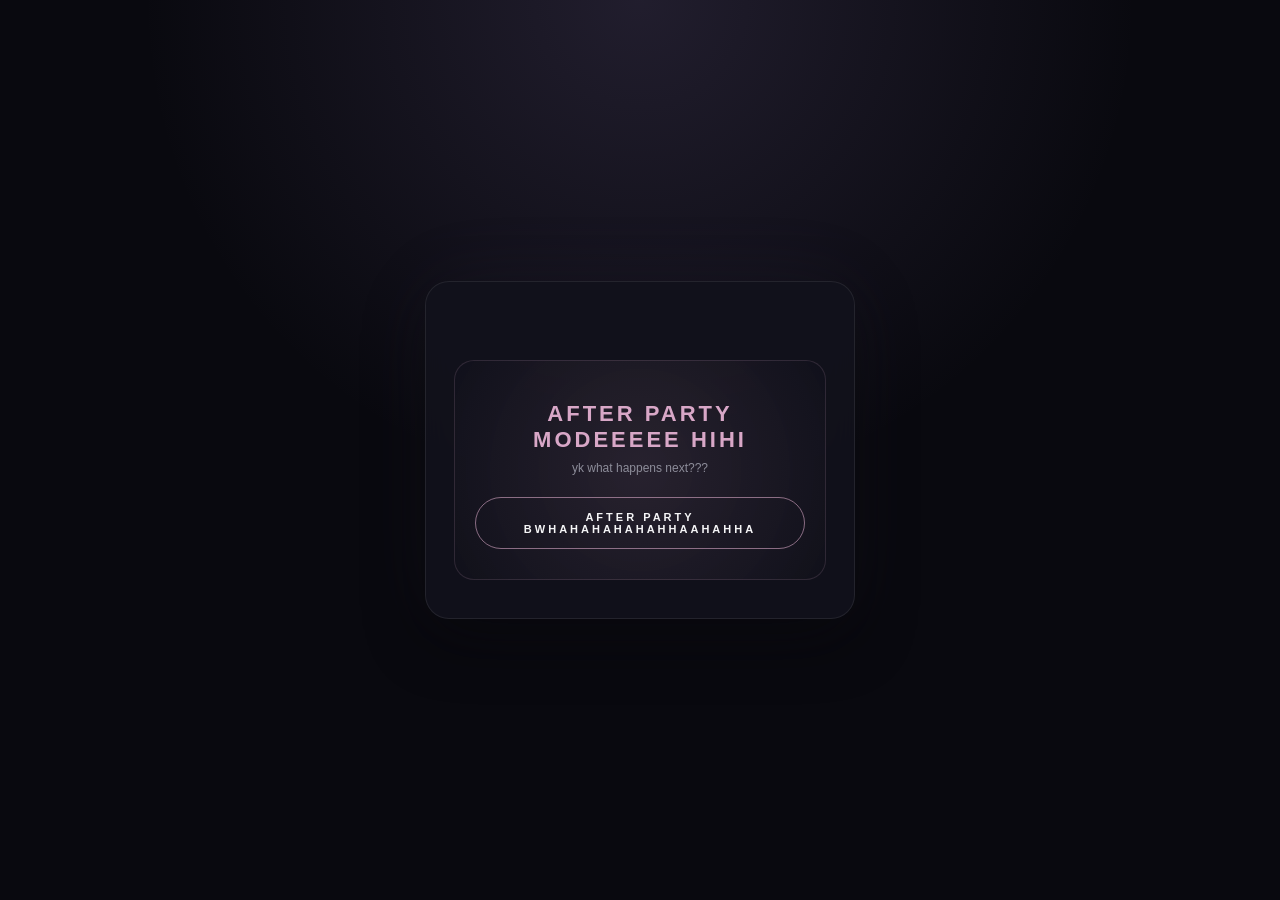
==== after-party.html @ e999d53c "Create after-party.html" ====
<!DOCTYPE html>
<html lang="en">

<head>

  <meta charset="UTF-8">

  <meta
    name="viewport"
    content="width=device-width, initial-scale=1.0"
  >

  <title> ummmm.... </title>

  <link
    rel="stylesheet"
    href="style.css"
  >

</head>


<body>

  <main class="player">

    <!-- ------------------------------
         AFTER PARTY MODE
    ------------------------------ -->

    <section
      id="afterPartySection"
      class="after-party-section"
    >

      <p class="after-party-label">
       
      </p>

      <h3>
        AFTER PARTY MODEEEEE HIHI
      </h3>

      <p class="after-party-subtitle">
        yk what happens next??? 
      </p>

      <button
        id="afterPartyButton"
        class="after-party-button"
      >
        AFTER PARTY BWHAHAHAHAHAHHAAHAHHA
      </button>


      <div
        id="capybaraContainer"
        class="capybara-container"
      >

        <div class="capybara">
          🦫
        </div>

        <p>
          you said that you're always hyped with this capybara meme
          HAHAHAHAHHAHAHAHAHA
        </p>

      </div>

    </section>

  </main>


  <script src="after-party.js"></script>

</body>

</html>
---- style.css ----
* {
  box-sizing: border-box;
  margin: 0;
  padding: 0;
}

:root {
  --background: #09090f;
  --card: #12121c;
  --white: #f5f5f7;
  --gray: #8d8d9a;
  --pink: #d8a7c7;
  --purple: #8f7ab8;
}

body {
  min-height: 100vh;

  background:
    radial-gradient(
      circle at top,
      rgba(143, 122, 184, 0.18),
      transparent 45%
    ),
    var(--background);

  color: var(--white);

  font-family: Arial, sans-serif;

  display: flex;
  align-items: center;
  justify-content: center;

  padding: 24px;

  overflow-x: hidden;
}

.player {
  width: 100%;
  max-width: 430px;

  padding: 38px 28px;

  background: rgba(18, 18, 28, 0.9);

  border: 1px solid rgba(255, 255, 255, 0.08);

  border-radius: 24px;

  box-shadow:
    0 20px 60px rgba(0, 0, 0, 0.45),
    0 0 80px rgba(143, 122, 184, 0.08);

  backdrop-filter: blur(12px);

  animation: appear 1s ease forwards;
}


/* HEADER */

.headphones {
  font-size: 48px;

  margin-bottom: 18px;

  animation: float 2.5s ease-in-out infinite;
}

.small-label {
  font-size: 10px;

  letter-spacing: 5px;

  color: var(--gray);

  margin-bottom: 10px;
}

h1 {
  font-size: clamp(36px, 10vw, 54px);

  letter-spacing: 8px;

  font-weight: 800;
}

.subtitle {
  margin-top: 6px;

  color: var(--pink);

  letter-spacing: 5px;

  font-size: 13px;
}

.divider {
  width: 70px;
  height: 1px;

  background: rgba(255, 255, 255, 0.2);

  margin: 26px auto;
}


/* CURRENT SONG */

.album {
  display: flex;

  align-items: center;

  gap: 16px;

  text-align: left;
}

.album-art {
  width: 92px;
  height: 92px;

  flex-shrink: 0;

  border-radius: 12px;

  display: flex;
  align-items: center;
  justify-content: center;

  font-size: 38px;

  background:
    linear-gradient(
      135deg,
      #24213b,
      #141420
    );

  border: 1px solid rgba(255, 255, 255, 0.1);

  box-shadow:
    0 8px 30px rgba(0, 0, 0, 0.4);

  transition:
    transform 0.4s ease,
    background 0.4s ease;
}

.album-art.active {
  transform: rotate(5deg) scale(1.05);
}

.song-info {
  min-width: 0;
}

.now-playing {
  font-size: 9px;

  letter-spacing: 3px;

  color: var(--gray);

  margin-bottom: 6px;
}

.song-info h2 {
  font-size: 17px;

  margin-bottom: 5px;
}

.song-info p:last-child {
  font-size: 12px;

  color: var(--gray);
}


/* EQUALIZER */

.equalizer {
  height: 45px;

  margin: 30px auto 18px;

  display: flex;

  align-items: center;

  justify-content: center;

  gap: 4px;
}

.equalizer span {
  width: 4px;

  height: 8px;

  border-radius: 5px;

  background: var(--pink);
}

.equalizer.playing span {
  animation:
    equalize 0.7s ease-in-out infinite alternate;
}

.equalizer span:nth-child(2) {
  animation-delay: 0.1s;
}

.equalizer span:nth-child(3) {
  animation-delay: 0.25s;
}

.equalizer span:nth-child(4) {
  animation-delay: 0.15s;
}

.equalizer span:nth-child(5) {
  animation-delay: 0.35s;
}

.equalizer span:nth-child(6) {
  animation-delay: 0.2s;
}

.equalizer span:nth-child(7) {
  animation-delay: 0.4s;
}

.equalizer span:nth-child(8) {
  animation-delay: 0.15s;
}

.equalizer span:nth-child(9) {
  animation-delay: 0.3s;
}

.equalizer span:nth-child(10) {
  animation-delay: 0.45s;
}

.equalizer span:nth-child(11) {
  animation-delay: 0.25s;
}

.equalizer span:nth-child(12) {
  animation-delay: 0.5s;
}


/* PROGRESS */

.track-info {
  display: flex;

  align-items: center;

  gap: 10px;

  color: var(--gray);

  font-size: 9px;
}

.progress {
  height: 3px;

  flex: 1;

  background: rgba(255, 255, 255, 0.1);

  border-radius: 10px;

  overflow: hidden;
}

.progress-bar {
  width: 0%;

  height: 100%;

  background: var(--pink);

  transition: width 0.2s linear;
}


/* BUTTON */

button {
  margin-top: 30px;

  padding: 13px 32px;

  border-radius: 50px;

  border: 1px solid rgba(216, 167, 199, 0.5);

  background: transparent;

  color: var(--white);

  font-size: 11px;

  font-weight: bold;

  letter-spacing: 3px;

  cursor: pointer;

  transition:
    background 0.25s ease,
    transform 0.2s ease,
    box-shadow 0.25s ease;
}

button:hover {
  background: var(--pink);

  color: #15121a;

  transform: translateY(-2px);

  box-shadow:
    0 8px 25px rgba(216, 167, 199, 0.25);
}


/* TRACKLIST */

.tracklist {
  margin-top: 38px;

  text-align: left;
}

.tracklist-header {
  display: flex;

  justify-content: space-between;

  align-items: center;

  padding-bottom: 12px;

  border-bottom:
    1px solid rgba(255, 255, 255, 0.08);

  font-size: 9px;

  letter-spacing: 3px;

  color: var(--gray);
}

.track {
  display: flex;

  align-items: center;

  gap: 14px;

  padding: 15px 8px;

  border-bottom:
    1px solid rgba(255, 255, 255, 0.05);

  cursor: pointer;

  border-radius: 10px;

  transition:
    background 0.2s ease,
    transform 0.2s ease;
}

.track:hover {
  background: rgba(255, 255, 255, 0.04);

  transform: translateX(4px);
}

.track.active {
  background:
    rgba(216, 167, 199, 0.08);
}

.track.active .track-number,
.track.active .track-play {
  color: var(--pink);
}

.track-number {
  width: 22px;

  font-size: 10px;

  color: var(--gray);
}

.track-details {
  flex: 1;

  min-width: 0;

  display: flex;

  flex-direction: column;

  gap: 4px;
}

.track-details strong {
  font-size: 13px;

  font-weight: 500;

  white-space: nowrap;

  overflow: hidden;

  text-overflow: ellipsis;
}

.track-details small {
  font-size: 10px;

  color: var(--gray);

  white-space: nowrap;

  overflow: hidden;

  text-overflow: ellipsis;
}

.track-play {
  font-size: 10px;

  color: var(--gray);

  opacity: 0;

  transition: opacity 0.2s ease;
}

.track:hover .track-play,
.track.active .track-play {
  opacity: 1;
}


/* HINT */

.hint {
  margin-top: 20px;

  color: var(--gray);

  font-size: 11px;

  line-height: 1.5;
}


/* ANIMATIONS */

@keyframes equalize {

  from {
    height: 5px;
  }

  to {
    height: 38px;
  }

}

@keyframes float {

  0%, 100% {
    transform: translateY(0);
  }

  50% {
    transform: translateY(-7px);
  }

}

@keyframes appear {

  from {
    opacity: 0;

    transform: translateY(20px);
  }

  to {
    opacity: 1;

    transform: translateY(0);
  }

}


/* MOBILE */

@media (max-width: 420px) {

  .player {
    padding: 32px 20px;
  }

  .album-art {
    width: 78px;
    height: 78px;
  }

  .song-info h2 {
    font-size: 15px;
  }


  /* MOBILE ENVELOPE */

  .envelope.open .letter-paper {
    transform:
      translateY(-105px)
      scale(1.25);
  }

  .letter-content {
    font-size: 9px;

    padding: 16px;
  }

  .letter-content h4 {
    font-size: 12px;
  }

}

/* ------------------------------
   WISH / MICROPHONE
------------------------------ */

.hidden {
  display: none;
}

.wish-area {
  margin-top: 30px;

  padding: 25px 18px;

  border-radius: 18px;

  background:
    rgba(216, 167, 199, 0.05);

  border:
    1px solid rgba(216, 167, 199, 0.15);

  animation: wishAppear 0.8s ease forwards;
}

.mic-icon {
  font-size: 42px;

  margin-bottom: 12px;

  animation: micFloat 1.8s ease-in-out infinite;
}

.wish-area h3 {
  font-size: 14px;

  letter-spacing: 4px;

  margin-bottom: 10px;

  color: var(--pink);
}

#wishText {
  color: var(--gray);

  font-size: 12px;

  line-height: 1.7;

  margin-bottom: 20px;
}

#micButton {
  margin-top: 0;

  font-size: 10px;
}

.mic-status {
  margin-top: 15px;

  font-size: 10px;

  color: var(--gray);

  min-height: 15px;
}

.mic-status.listening {
  color: var(--pink);

  animation: pulseText 1s ease-in-out infinite;
}

.mic-status.success {
  color: var(--pink);

  font-weight: bold;
}

@keyframes wishAppear {

  from {
    opacity: 0;

    transform: translateY(15px);
  }

  to {
    opacity: 1;

    transform: translateY(0);
  }

}

@keyframes micFloat {

  0%, 100% {
    transform: translateY(0);
  }

  50% {
    transform: translateY(-6px);
  }

}

@keyframes pulseText {

  0%, 100% {
    opacity: 0.5;
  }

  50% {
    opacity: 1;
  }

}
/* ------------------------------
   ENVELOPE SURPRISE
------------------------------ */

.envelope-section {
  margin-top: 35px;

  padding: 30px 15px 20px;

  text-align: center;

  animation: envelopeSectionAppear 1s ease forwards;
}

.envelope-message {
  margin-bottom: 28px;
}

.tiny-label {
  font-size: 9px;

  letter-spacing: 4px;

  color: var(--gray);

  margin-bottom: 10px;
}

.envelope-message h3 {
  font-size: 18px;

  letter-spacing: 2px;

  margin-bottom: 10px;

  color: var(--pink);
}

.envelope-message > p:last-child {
  color: var(--gray);

  font-size: 12px;

  line-height: 1.6;
}


/* ENVELOPE */

.envelope {
  position: relative;

  width: 230px;
  height: 155px;

  margin: 0 auto;

  cursor: pointer;

  perspective: 800px;

  filter:
    drop-shadow(
      0 15px 25px rgba(0, 0, 0, 0.4)
    );

  animation: envelopeFloat 3s ease-in-out infinite;
}


/* BACK */

.envelope-back {
  position: absolute;

  inset: 0;

  background: #201d2d;

  border:
    1px solid rgba(216, 167, 199, 0.3);

  border-radius: 6px;
}


/* LETTER */

.letter-paper {
  position: absolute;

  left: 12px;
  right: 12px;

  bottom: 10px;

  height: 135px;

  background: #f4edf2;

  color: #24202a;

  border-radius: 4px;

  z-index: 1;

  transition:
    transform 0.8s ease;

  overflow: hidden;
}

.letter-content {
  padding: 18px 18px 20px;

  text-align: left;

  height: 100%;

  overflow-y: auto;

  font-family: Georgia, serif;

  font-size: 10px;

  line-height: 1.5;
}

.letter-to {
  font-size: 11px;

  margin-bottom: 10px;

  font-weight: bold;
}

.letter-content h4 {
  font-size: 13px;

  margin-bottom: 10px;
}

.letter-content p {
  margin-bottom: 9px;
}

.letter-signature {
  text-align: right;

  margin-top: 14px;

  font-style: italic;
}


/* FRONT */

.envelope-front {
  position: absolute;

  left: 0;
  right: 0;
  bottom: 0;

  height: 90px;

  background:
    linear-gradient(
      145deg,
      #282235,
      #181621
    );

  clip-path:
    polygon(
      0 0,
      50% 55%,
      100% 0,
      100% 100%,
      0 100%
    );

  border-radius: 0 0 6px 6px;

  z-index: 3;
}


/* FLAP */

.envelope-flap {
  position: absolute;

  top: 0;
  left: 0;

  width: 100%;
  height: 90px;

  background:
    linear-gradient(
      145deg,
      #30283e,
      #1c1927
    );

  clip-path:
    polygon(
      0 0,
      100% 0,
      50% 65%
    );

  transform-origin: top center;

  transition:
    transform 0.8s ease;

  z-index: 4;
}


/* HEART SEAL */

.heart-seal {
  position: absolute;

  left: 50%;
  top: 52%;

  transform:
    translate(-50%, -50%);

  width: 34px;
  height: 34px;

  display: flex;

  align-items: center;
  justify-content: center;

  border-radius: 50%;

  background: var(--pink);

  color: #201a24;

  font-size: 14px;

  z-index: 5;

  box-shadow:
    0 5px 15px rgba(0, 0, 0, 0.3);

  transition:
    opacity 0.3s ease,
    transform 0.3s ease;
}


/* OPEN STATE */

.envelope.open {
  animation: none;
}

.envelope.open .envelope-flap {
  transform: rotateX(180deg);

  z-index: 0;
}

.envelope.open .heart-seal {
  opacity: 0;

  transform:
    translate(-50%, -50%)
    scale(0.5);
}

.envelope.open .letter-paper {
  transform:
    translateY(-110px)
    scale(1.35);

  z-index: 6;
}
.envelope-section {
  position: relative;
}

.envelope.open {
  margin-bottom: 150px;
}


/* BUTTON */

.open-envelope-button {
  margin-top: 35px;

  opacity: 0;

  animation:
    buttonAppear 1s ease 0.8s forwards;
}


/* ANIMATIONS */

@keyframes envelopeSectionAppear {

  from {
    opacity: 0;

    transform:
      translateY(30px)
      scale(0.96);
  }

  to {
    opacity: 1;

    transform:
      translateY(0)
      scale(1);
  }

}

@keyframes envelopeFloat {

  0%, 100% {
    transform:
      translateY(0);
  }

  50% {
    transform:
      translateY(-8px);
  }

}

@keyframes buttonAppear {

  from {
    opacity: 0;

    transform:
      translateY(10px);
  }

  to {
    opacity: 1;

    transform:
      translateY(0);
  }

}
/* ------------------------------
   AFTER PARTY MODE
------------------------------ */

.after-party-section {
  margin-top: 40px;

  padding: 30px 20px;

  text-align: center;

  border-radius: 20px;

  background:
    radial-gradient(
      circle at center,
      rgba(216, 167, 199, 0.12),
      rgba(18, 18, 28, 0.4)
    );

  border:
    1px solid rgba(216, 167, 199, 0.15);

  animation:
    afterPartyAppear 1s ease forwards;
}

.after-party-label {
  font-size: 9px;

  letter-spacing: 4px;

  color: var(--gray);

  margin-bottom: 10px;
}

.after-party-section h3 {
  font-size: 22px;

  letter-spacing: 3px;

  color: var(--pink);

  margin-bottom: 8px;
}

.after-party-subtitle {
  color: var(--gray);

  font-size: 12px;

  margin-bottom: 22px;
}

.after-party-button {
  margin-top: 0;

  border-color:
    rgba(216, 167, 199, 0.6);
}

.capybara-container {
  display: none;

  margin-top: 25px;
}

.capybara-container.show {
  display: block;

  animation:
    capybaraAppear 0.8s ease forwards;
}

.capybara {
  font-size: 90px;

  line-height: 1;

  animation:
    capybaraBounce 0.55s ease-in-out infinite alternate;
}

.capybara-container p {
  margin-top: 12px;

  color: var(--pink);

  font-size: 13px;

  font-weight: bold;

  letter-spacing: 2px;
}


/* AFTER PARTY ANIMATIONS */

@keyframes afterPartyAppear {

  from {
    opacity: 0;

    transform:
      translateY(20px)
      scale(0.96);
  }

  to {
    opacity: 1;

    transform:
      translateY(0)
      scale(1);
  }

}

@keyframes capybaraAppear {

  from {
    opacity: 0;

    transform:
      scale(0.3)
      rotate(-15deg);
  }

  to {
    opacity: 1;

    transform:
      scale(1)
      rotate(0);
  }

}

@keyframes capybaraBounce {

  from {
    transform:
      translateY(0)
      rotate(-4deg);
  }

  to {
    transform:
      translateY(-18px)
      rotate(4deg);
  }

}
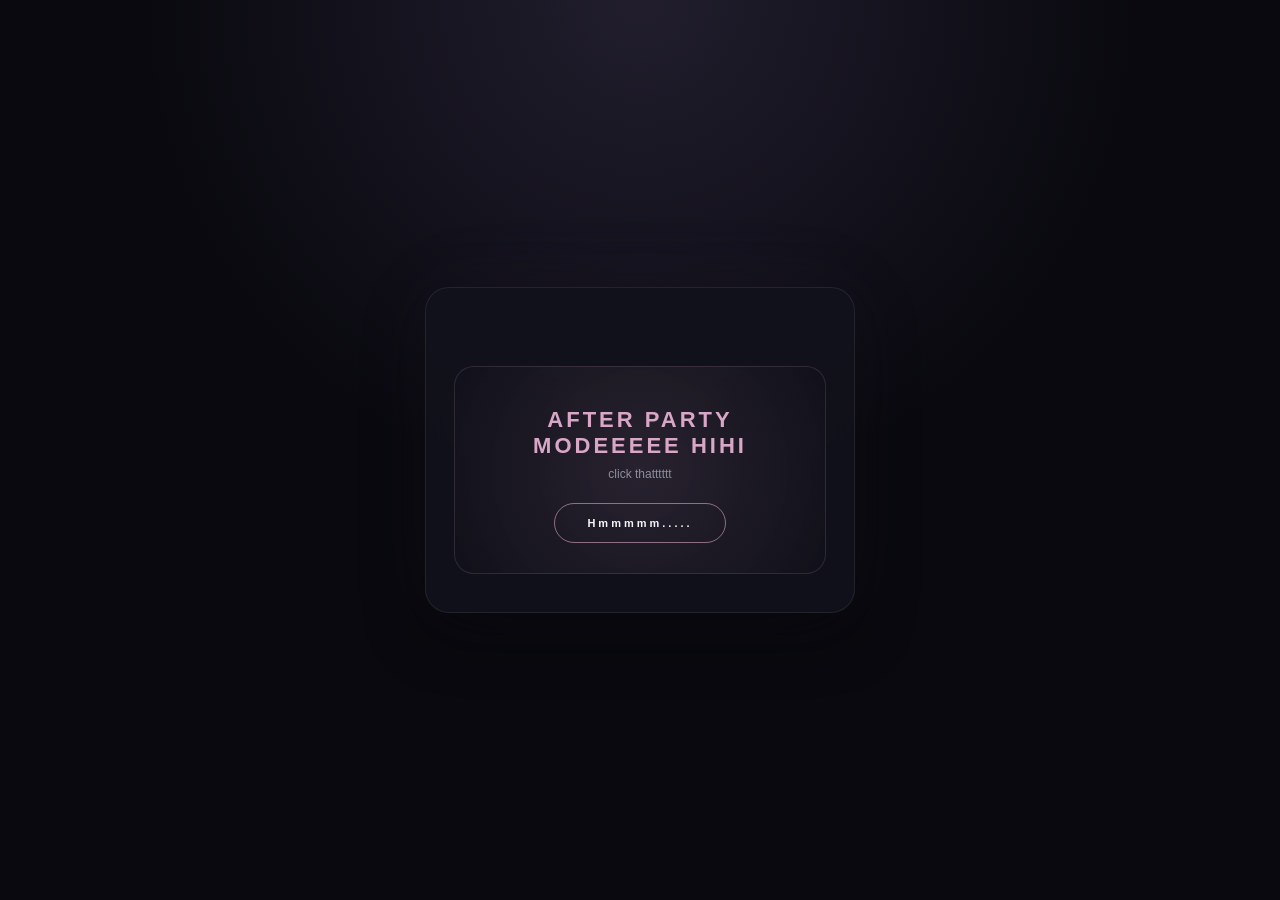
==== commit 2557621d: "Update after-party.html" ====
--- a/after-party.html
+++ b/after-party.html
@@ -24,9 +24,6 @@
 
   <main class="player">
 
-    <!-- ------------------------------
-         AFTER PARTY MODE
-    ------------------------------ -->
 
     <section
       id="afterPartySection"
@@ -42,14 +39,14 @@
       </h3>
 
       <p class="after-party-subtitle">
-        yk what happens next??? 
+        click thatttttt 
       </p>
 
       <button
         id="afterPartyButton"
         class="after-party-button"
       >
-        AFTER PARTY BWHAHAHAHAHAHHAAHAHHA
+        Hmmmmm.....
       </button>
 
 
